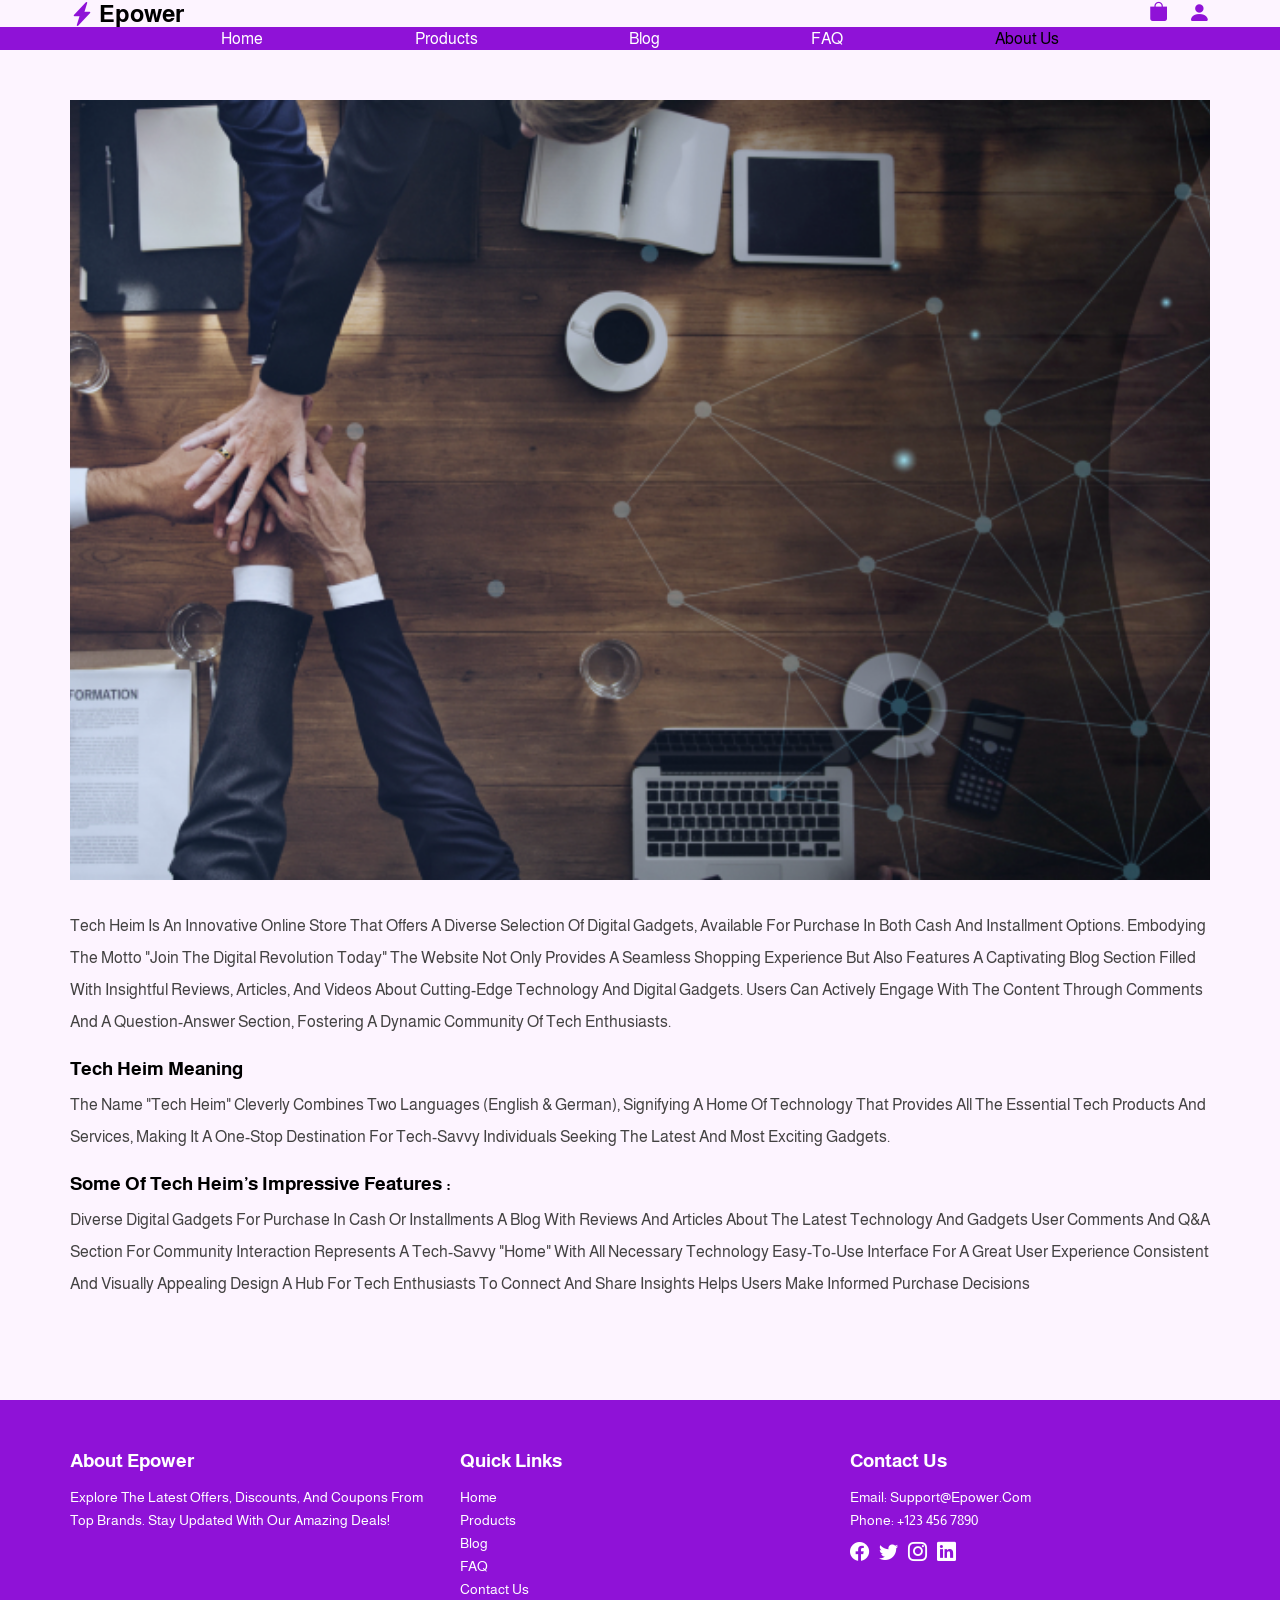
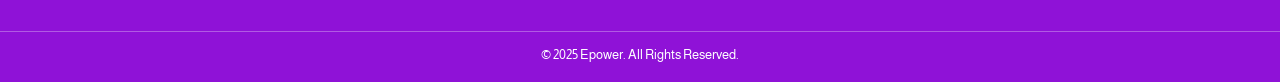
==== About.html @ 4679d0e8 "add project e-power" ====
<head>
    <meta charset="UTF-8" />
    <meta name="viewport" content="width=device-width, initial-scale=1.0" />
    <meta name="description" content="Explore the latest offers, discounts, and coupons from top brands." />
    <meta name="keywords" content="offers, coupons, discounts, brands, supermarket, deals" />
    <meta name="author" content="Yousef Hany" />
    <title>Epower</title>
    <link rel="icon" href="imgs/banner.png" type="image/png" />
    <link rel="stylesheet" href="style/About .css" />
    <link rel="stylesheet" href="https://cdn.jsdelivr.net/npm/bootstrap-icons@1.11.3/font/bootstrap-icons.css" />
    <link rel="preconnect" href="https://fonts.googleapis.com" />
    <link rel="preconnect" href="https://fonts.gstatic.com" crossorigin />
    <link href="https://fonts.googleapis.com/css2?family=Almarai:wght@300;400;700;800&display=swap" rel="stylesheet" />
</head>

<body>
    <nav>
        <div class="cn">
            <div class="logo">
                <i class="bi bi-lightning-charge-fill"></i>
                <h1>Epower</h1>
            </div>
            <ul>
                <li><i class="bi bi-bag-fill but-h2"></i></li>
                <li><a href="login.html"><i class="bi bi-person-fill mn but-h2"></i></a></li>
                <li id="openSidebarMobile" class="mobile-menu but-h2">
                    <i class="bi bi-list but-h2"></i>
                </li>

            </ul>
        </div>
    </nav>
    <div class="nav2">
        <div class="cn">
            <ul>
                <li><a href="index.html" class="but-h2">Home</a></li>
                <li><a href="shop.html" class="but-h2">Products</a></li>
                <li><a href="blog.html" class="but-h2">Blog</a></li>
                <li><a href="FAQ.html" class="but-h2">FAQ</a></li>
                <li><a href="#" class="but-h2">About us</a></li>
            </ul>
        </div>
    </div>
    <div class="sidebar" id="sidebar">
        <h2>Epower</h2>
        <ul>
            <li>
                <a href="login.html">
                    Sign In<i class="bi bi-box-arrow-left"></i></a>
            </li>
            <li>
                <a href="#" id="open-language">the language<i class="bi bi-translate"></i></a>
            </li>
            <li>
                <a href="blog.html">blog<i class="bi bi-chat-left-text"></i></a>
            </li>
            <li>
                <a href="About.html">About<i class="bi bi-info-circle"></i></a>
            </li>
            <li>
                <a href="shop.html">shop<i class="bi bi-shop"></i></a>
            </li>
        </ul>
    </div>

    <section>
        <div class="cn">
            <figure>
                <img src="imgs/wwwwwwwr.png" alt="">
            </figure>
            <div class="text">
                <p>Tech Heim is an innovative online store that offers a diverse selection of digital gadgets, available
                    for purchase in both cash and installment options. Embodying the motto "Join the digital revolution
                    today" the website not only provides a seamless shopping experience but also features a captivating
                    blog section filled with insightful reviews, articles, and videos about cutting-edge technology and
                    digital gadgets. Users can actively engage with the content through comments and a question-answer
                    section, fostering a dynamic community of tech enthusiasts. </p>
                <h2>Tech Heim Meaning </h2>
                <p>The name "Tech Heim" cleverly combines two languages (English & German), signifying a home of
                    technology that provides all the essential tech products and services, making it a one-stop
                    destination for tech-savvy individuals seeking the latest and most exciting gadgets.</p>
                <h2>Some of Tech Heim’s impressive features :</h2>
                <p>Diverse digital gadgets for purchase in cash or installments
                    A blog with reviews and articles about the latest technology and gadgets
                    User comments and Q&A section for community interaction
                    Represents a tech-savvy "home" with all necessary technology
                    Easy-to-use interface for a great user experience
                    Consistent and visually appealing design
                    A hub for tech enthusiasts to connect and share insights
                    Helps users make informed purchase decisions</p>
            </div>
        </div>
    </section>







    <footer>
        <div class="cn">
            <div class="footer-section">
                <h3>About Epower</h3>
                <p>Explore the latest offers, discounts, and coupons from top brands. Stay updated with our amazing
                    deals!</p>
            </div>
            <div class="footer-section">
                <h3>Quick Links</h3>
                <ul>
                    <li><a href="#">Home</a></li>
                    <li><a href="#">Products</a></li>
                    <li><a href="#">Blog</a></li>
                    <li><a href="#">FAQ</a></li>
                    <li><a href="#">Contact Us</a></li>
                </ul>
            </div>
            <div class="footer-section">
                <h3>Contact Us</h3>
                <p>Email: support@epower.com</p>
                <p>Phone: +123 456 7890</p>
                <div class="social-icons">
                    <a href="#"><i class="bi bi-facebook"></i></a>
                    <a href="#"><i class="bi bi-twitter"></i></a>
                    <a href="#"><i class="bi bi-instagram"></i></a>
                    <a href="#"><i class="bi bi-linkedin"></i></a>
                </div>
            </div>
        </div>
        <div class="footer-bottom">
            <p>&copy; 2025 Epower. All rights reserved.</p>
        </div>
    </footer>
    <script src="js/sidebar.js"></script>
    <script src="js/scr.js"></script>
</body>

</html>
---- style/About .css ----
:root {
    --mincolor: #8f12d7;
    --scolor: #ffffff;
    --text1: #434242;
}

html {
    scroll-behavior: smooth;
}

* {
    box-sizing: border-box;
    -webkit-box-sizing: border-box;
    margin: 0;
    padding: 0;
}

body {
    font-family: "Almarai", sans-serif;
    margin: 0;
    padding: 0;
    box-sizing: border-box;
    background-color: rgb(253, 244, 255);
    text-transform: capitalize;

}

.cn,
.temp {
    padding-left: 15px;
    padding-right: 15px;
    margin-left: auto;
    margin-right: auto;
    width: 100%;
}

@media (min-width: 760px) {

    .cn,
    .temp {
        width: 750px;
    }
}

@media (min-width: 992px) {

    .cn,
    .temp {
        width: 970px;
    }
}

@media (min-width: 1200px) {

    .cn,
    .temp {
        width: 1170px;
    }
}

ul {
    list-style: none;
}

a {
    text-decoration: none;
}

nav .cn {
    display: grid;
    grid-template-columns: repeat(8, 1fr);
    align-items: center;
}

nav .cn .logo {
    grid-row: 1;
    grid-column: 1;
    display: flex;
    align-items: center;
}

nav .cn .logo i {
    color: var(--mincolor);
    font-size: 1.5rem;
    padding-right: 5px;
}

nav .cn ul:nth-child(2) {
    display: flex;
    grid-column: 8;
    grid-row: 1;
    justify-content: end;
    gap: 20px;
    color: var(--mincolor);
    font-size: 1.2rem;
}

nav .cn ul li .mn {
    font-size: 1.4rem;
}

nav .cn ul .mobile-menu {
    display: none;
}

nav .cn ul li a {
    color: var(--mincolor);
}

.nav2 {
    background-color: var(--mincolor);
    padding-top: 3px;
    padding-bottom: 3px;
}

.nav2 .cn ul {
    display: flex;
    justify-content: space-evenly;
    align-items: center;
}

.nav2 .cn ul li a {
    color: var(--scolor);
}

@media (min-width: 698px) {
    nav .cn ul .mobile-menu {
        display: none;
    }
}

@media (max-width: 698px) {
    nav .cn ul li {
        display: none;
    }

    nav .cn form {
        display: none;
    }

    nav .cn ul .mobile-menu {
        display: block;
        font-size: 2rem;
        font-weight: bold;
    }

    .nav2 .cn ul {
        justify-content: space-between;
    }

    .nav2 .cn ul li a {
        font-size: .9rem;
    }

    nav .cn .logo h1 {
        font-size: 1.5rem;

    }
}

.nav2 ul li:nth-child(5) a {
    color: black;
    font-weight: 500;
}

.sidebar {
    position: fixed;
    right: -1550px;
    /* مخفية */
    transition: right 0.5s ease;
    top: 0;
    width: 30%;
    max-height: fit-content;
    min-height: 100dvh;
    z-index: 999;
    border: 1px solid var(--scolor);
    border-radius: 10px;
    background-color: rgba(253, 244, 255, 0.904);
    padding-top: 10dvh;
}

.sidebar.active {
    right: 0;
    /* تظهر */
}

.sidebar h2 {
    height: 15dvh;
    color: var(--mincolor);
    font-size: 2rem;
    /* padding-top: 50px; */
    text-align: center;
}

.sidebar ul {
    display: grid;
    grid-template-columns: 1fr;
    /* grid-template-rows: repeat(8,1fr); */
    width: 100%;
    height: 75dvh;
    text-align: end;
}

.sidebar ul li {
    width: 100%;
    border-bottom: 1px solid rgb(134, 134, 134);
}

.sidebar ul li {
    background: linear-gradient(to left, rgb(174, 0, 255) 50%, transparent 50%);
    background-position: left bottom;
    background-size: 200% 100%;
    transition: all .5s;

}

.sidebar ul li:hover {
    background-position: right bottom;
}

.sidebar ul li a {
    width: 100%;
    height: 100%;
    display: flex;
    justify-content: flex-end;
    align-items: center;
    color: rgb(0, 0, 0);
    font-size: 1rem;
    font-weight: bold;

}

.sidebar ul li a i {
    font-size: 1.5rem;
    color: var(--mincolor);
    padding-left: 30px;
    padding-right: 20px;
}

.sidebar ul li a:hover {
    color: white;
}

.sidebar ul li a:hover i {
    color: var(--scolor);
}

@media (max-width:992px) {
    .sidebar {
        width: 80%;
        height: 93vh;
    }

    .sidebar {
        border-radius: 0;
    }
}

section .cn {
    padding-top: 50px;
    padding-bottom: 100px;
}

section .cn figure {
    height: 90dvh;
    padding-bottom: 30px;
}

section .cn figure img {
    width: 100%;
    height: 100%;
    object-fit: cover;
}

section .cn p {
    font-size: 1rem;
    line-height: 2;
    color: var(--text1);
}

section .cn h2 {
    padding-top: 20px;
    padding-bottom: 10px;
    font-size: 1.2rem;
    font-weight: bold;
}
@media(max-width:767PX){
    section .cn figure{
        height: 50dvh;
    }
}








footer {
    background-color: var(--mincolor);
    color: var(--scolor);
    padding: 50px 0 20px;
    font-size: 0.9rem;
}

footer .cn {
    display: flex;
    justify-content: space-between;
    gap: 30px;

}

.footer-section {
    flex: 1 1 250px;
}

.footer-section h3 {
    font-size: 1.2rem;
    margin-bottom: 15px;
}

.footer-section p,
.footer-section li {
    line-height: 1.6;
    color: var(--scolor);
}

.footer-section ul {
    padding: 0;
}

.footer-section ul li a {
    color: var(--scolor);
    transition: 0.3s;
}

.footer-section ul li a:hover {
    color: #ffeb3b;
}

.social-icons {
    display: flex;
    gap: 10px;
    margin-top: 10px;
}

.social-icons a {
    color: var(--scolor);
    font-size: 1.2rem;
    transition: 0.3s;
}

.social-icons a:hover {
    color: #ffeb3b;
}

.footer-bottom {
    text-align: center;
    margin-top: 30px;
    border-top: 1px solid rgba(255, 255, 255, 0.3);
    padding-top: 15px;
    font-size: 0.8rem;
}

@media (max-width:767px) {
    footer .cn {
        gap: 10px;
    }

    .footer-section h3 {
        font-size: .9rem;
    }

    .footer-section p,
    .footer-section li,
    .social-icons a {
        font-size: .6rem;
    }

    .social-icons a {
        font-size: .8rem;
    }
}

/* إخفاء شريط الاسكرول شكلاً */
.scr::-webkit-scrollbar {
    display: none;
}

.scr {
    -ms-overflow-style: none;
    scrollbar-width: none;
}

.but-h {
    transition: all .5s;
}

.but-h:hover {
    background-color: #dd00ff !important;
    color: white !important;
}

.but-h2 {
    transition: all .5s;
}

.but-h2:hover {
    color: black !important;
    font-weight: 500 !important;
}
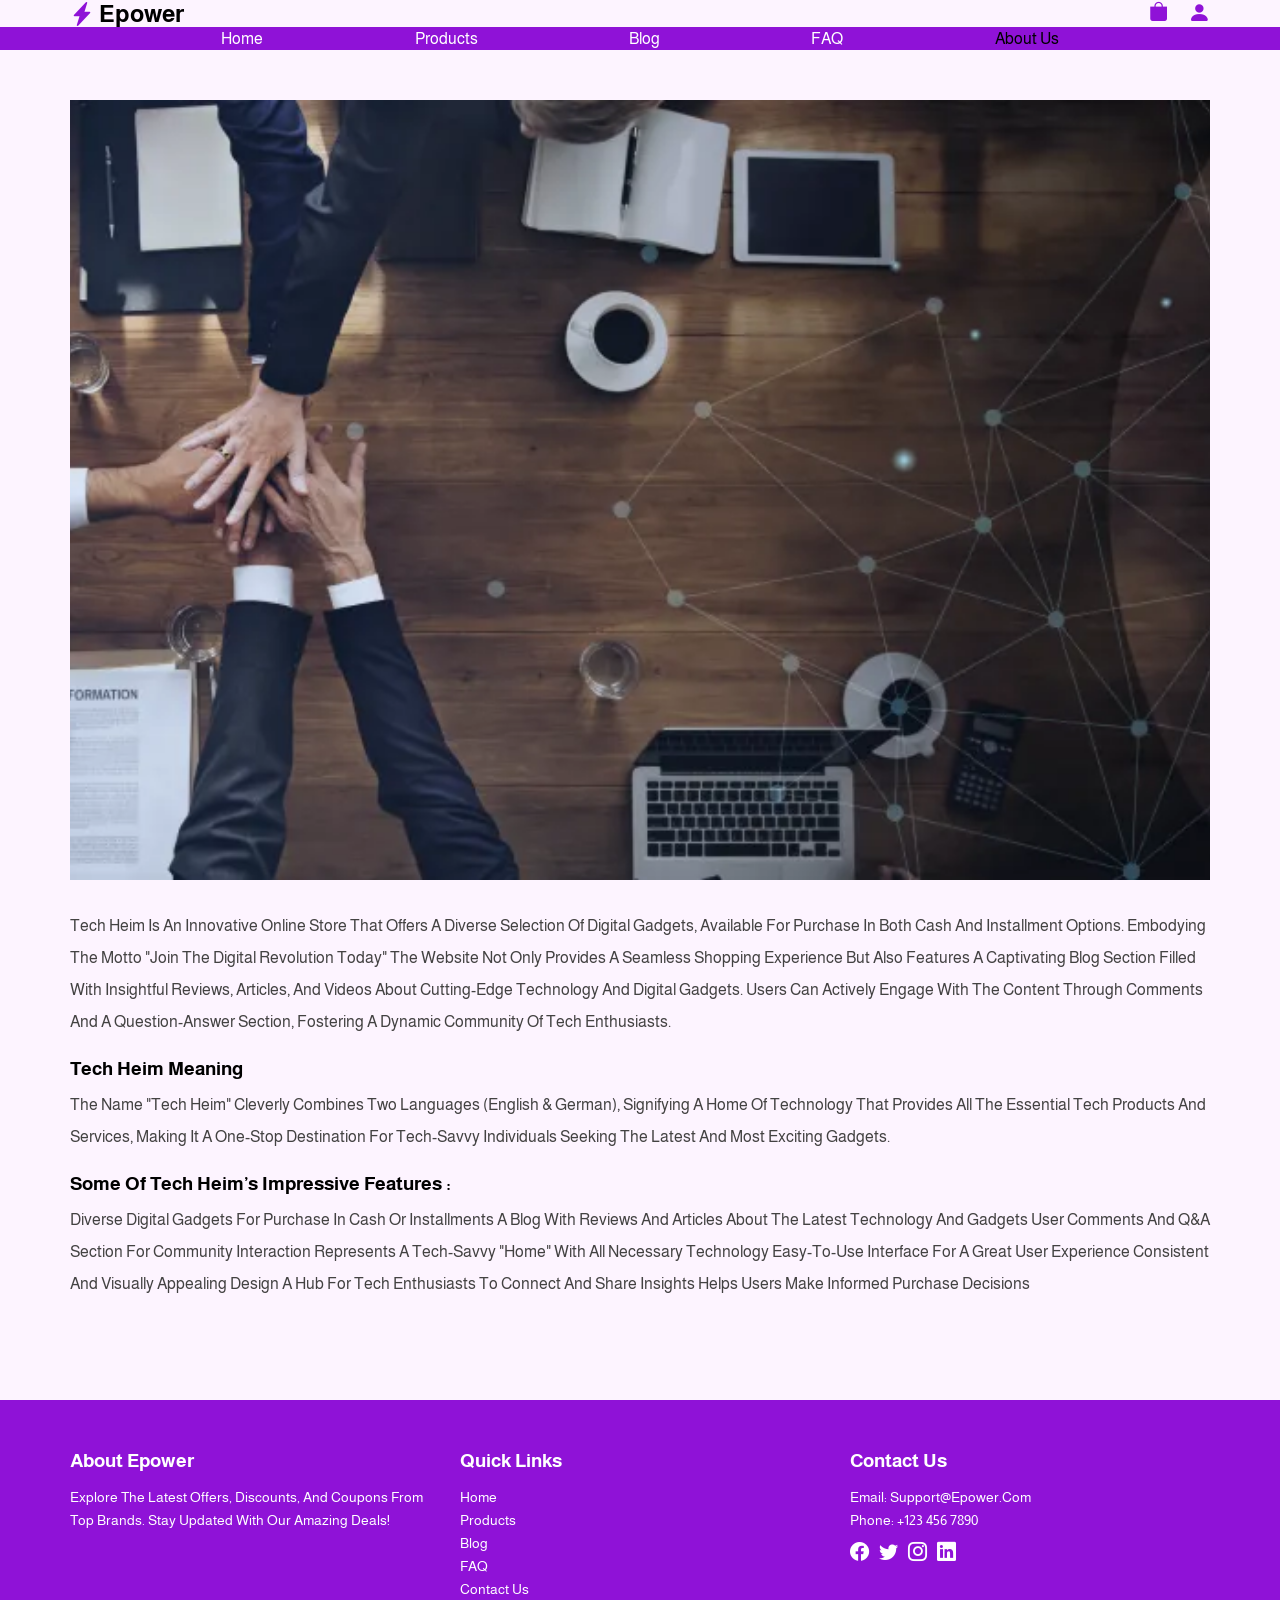
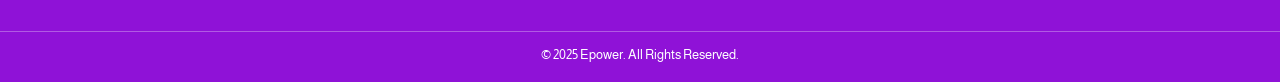
==== commit 8974c6b3: "Improve SEO across all pages: add meta tags, alt attributes for images" ====
--- a/About.html
+++ b/About.html
@@ -4,8 +4,9 @@
     <meta name="description" content="Explore the latest offers, discounts, and coupons from top brands." />
     <meta name="keywords" content="offers, coupons, discounts, brands, supermarket, deals" />
     <meta name="author" content="Yousef Hany" />
+    <meta name="robots" content="index, follow">
     <title>Epower</title>
-    <link rel="icon" href="imgs/banner.png" type="image/png" />
+    <link rel="icon" href="imgs/banner-compressed_Webpifier.webp" type="image/png" />
     <link rel="stylesheet" href="style/About .css" />
     <link rel="stylesheet" href="https://cdn.jsdelivr.net/npm/bootstrap-icons@1.11.3/font/bootstrap-icons.css" />
     <link rel="preconnect" href="https://fonts.googleapis.com" />
@@ -66,7 +67,7 @@
     <section>
         <div class="cn">
             <figure>
-                <img src="imgs/wwwwwwwr.png" alt="">
+                <img src="imgs/wwwwwwwr-compressed_Webpifier.webp" alt="E-Power online electronics store">
             </figure>
             <div class="text">
                 <p>Tech Heim is an innovative online store that offers a diverse selection of digital gadgets, available
